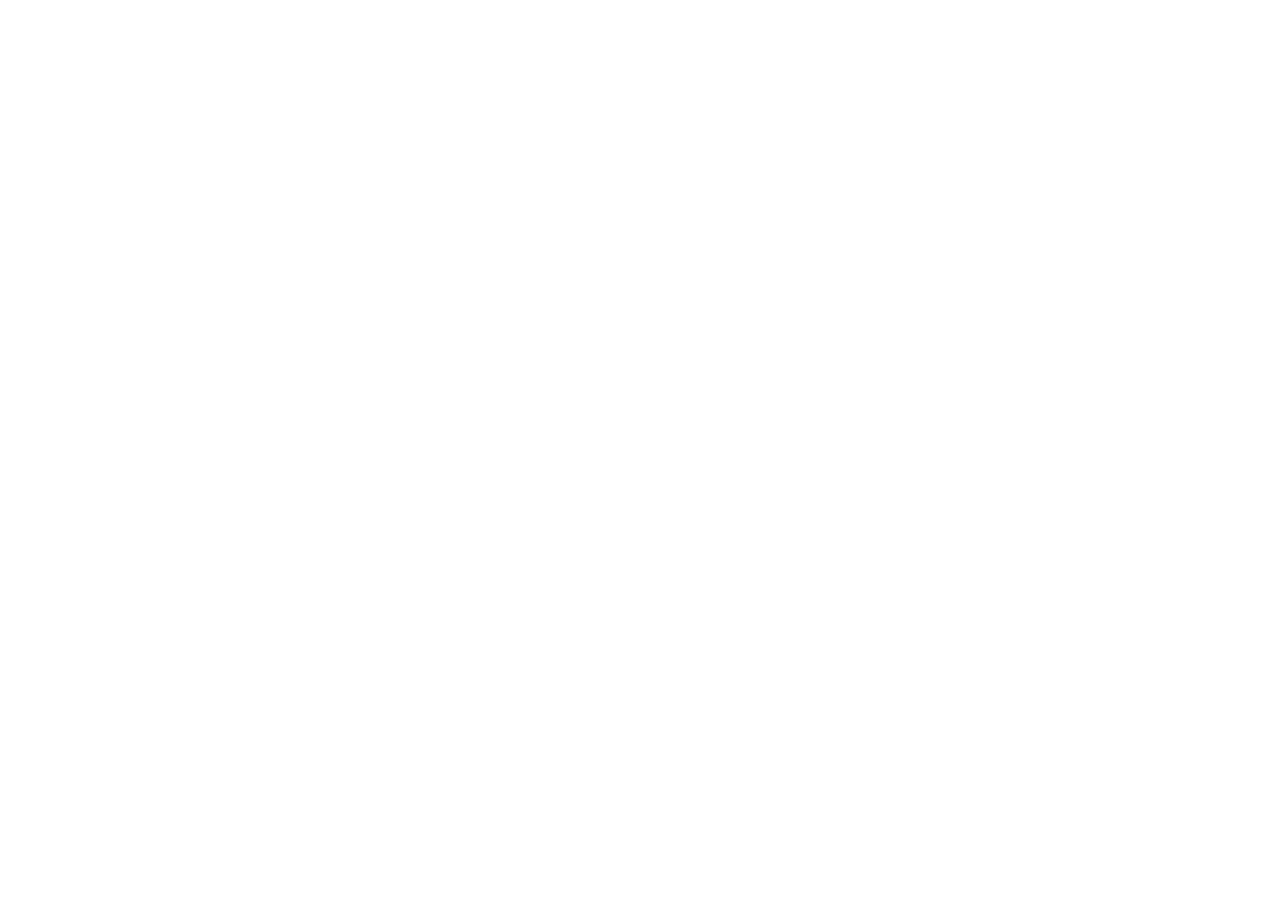
==== about.html @ 7038d431 "expanding" ====
<!DOCTYPE html>
<html lang="en">
<head>
    <meta charset="UTF-8">
    <meta http-equiv="X-UA-Compatible" content="IE=edge">
    <meta name="viewport" content="width=device-width, initial-scale=1.0">
    <title>Document</title>
</head>
<body>
    
</body>
</html>
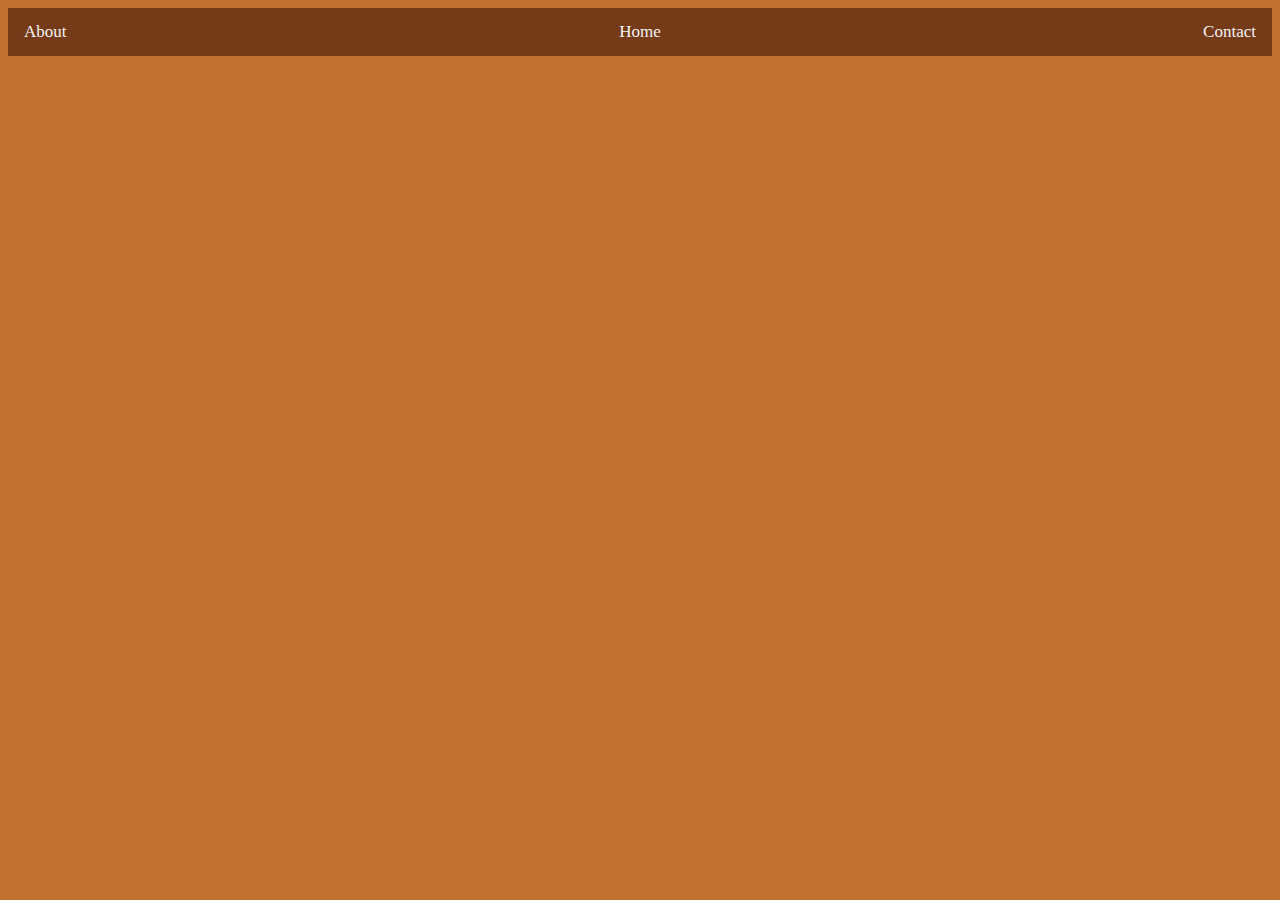
==== commit 5db969df: "welookinBetter" ====
--- a/about.html
+++ b/about.html
@@ -1,12 +1,21 @@
 <!DOCTYPE html>
 <html lang="en">
 <head>
+    <link rel="stylesheet" href="style.css">
     <meta charset="UTF-8">
     <meta http-equiv="X-UA-Compatible" content="IE=edge">
     <meta name="viewport" content="width=device-width, initial-scale=1.0">
     <title>Document</title>
 </head>
 <body>
-    
+    <div class="topnav">
+        <div class="topnav-centered">
+            <a href="index.html">Home</a>
+        </div>
+        <div class="topnav-right">
+            <a href="contact.html">Contact</a>
+        </div>
+        <a href="about.html">About</a>
+      </div>
 </body>
 </html>--- a/style.css
+++ b/style.css
@@ -0,0 +1,52 @@
+.topnav {
+    position: relative;
+    background-color: #753A17;
+    overflow: hidden;
+    
+}
+
+.topnav a {
+    float: left;
+    color: #f2f2f2;
+    text-align: center;
+    padding: 14px 16px;
+    text-decoration: none;
+    font-size: 17px;
+}
+.topnav-centered a {
+    float: none;
+    position: absolute;
+    top: 50%;
+    left: 50%;
+    transform: translate(-50%, -50%);
+}
+.topnav a:hover {
+    background-color: #CEAA8E;
+    color: black;
+}
+
+.topnav-right {
+    float: right;
+}
+
+body {
+    background-color: #C27230;
+}
+
+.picture {
+    display: block;
+    margin-left: auto;
+    margin-right: auto;
+    width: 20%;
+    height: 20%;
+}
+
+.HomeDes {
+    margin: auto;
+    background-image: url(./imgs/packinbackground.jpg);
+    text-align: center;
+    width: 50%;
+    height: 100%;
+    background-size: cover;
+    background-repeat: no-repeat;
+}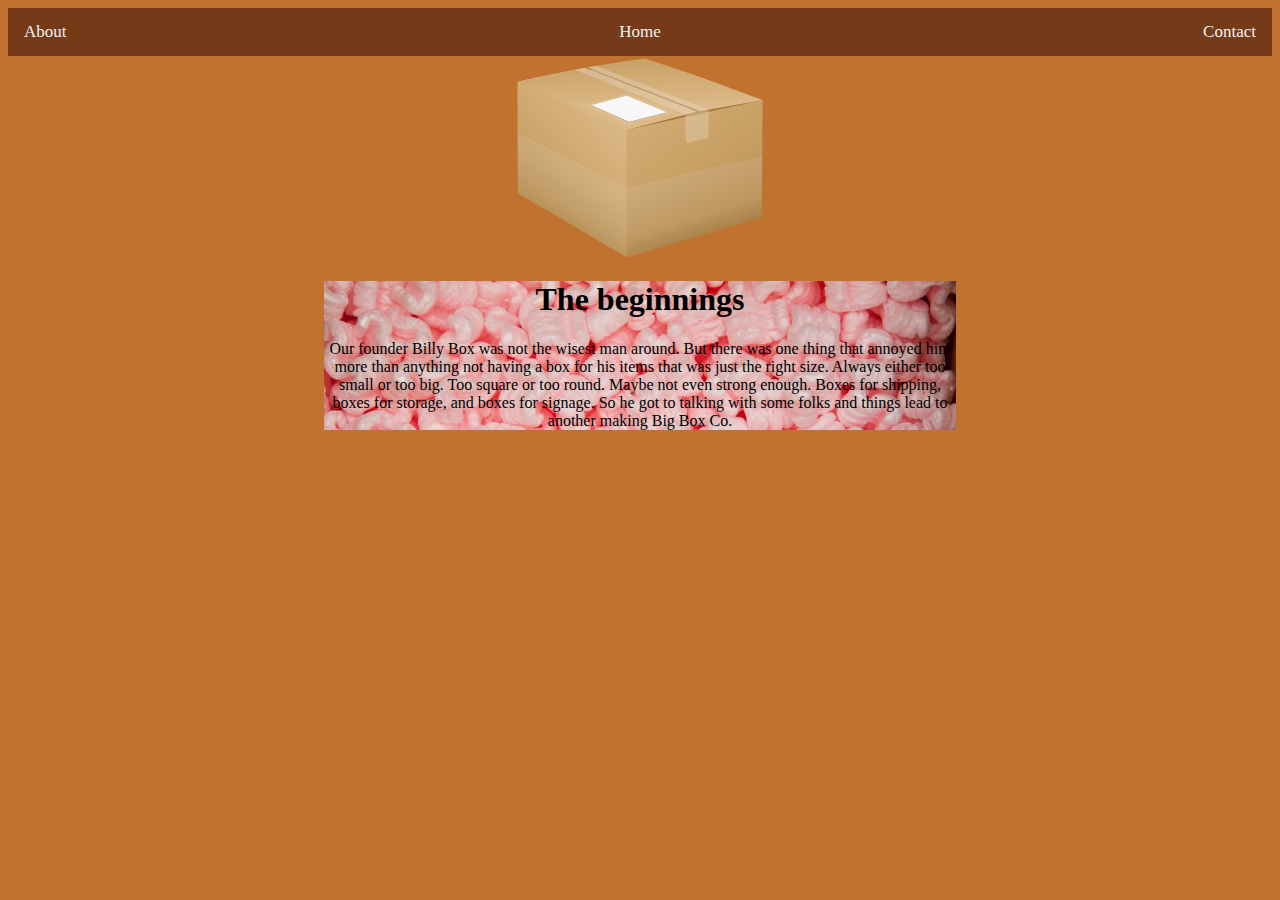
==== commit 653757b6: "needsBackEnd" ====
--- a/about.html
+++ b/about.html
@@ -5,7 +5,7 @@
     <meta charset="UTF-8">
     <meta http-equiv="X-UA-Compatible" content="IE=edge">
     <meta name="viewport" content="width=device-width, initial-scale=1.0">
-    <title>Document</title>
+    <title>Big Box Co</title>
 </head>
 <body>
     <div class="topnav">
@@ -16,6 +16,13 @@
             <a href="contact.html">Contact</a>
         </div>
         <a href="about.html">About</a>
-      </div>
+    </div>
+    
+    <img src="./imgs/anotherbox.png" alt="Cardboard box"  width="500" height="600" class="picture">
+
+    <div class="aboutDes">
+        <h1>The beginnings</h1>
+        <p>Our founder Billy Box was not the wisest man around. But there was one thing that annoyed him more than anything not having a box for his items that was just the right size. Always either too small or too big. Too square or too round. Maybe not even strong enough. Boxes for shipping, boxes for storage, and boxes for signage. So he got to talking with some folks and things lead to another making Big Box Co.</p>
+    </div>
 </body>
 </html>--- a/style.css
+++ b/style.css
@@ -49,4 +49,22 @@
     height: 100%;
     background-size: cover;
     background-repeat: no-repeat;
+}
+
+.aboutDes {
+    margin: auto;
+    background-image: url(./imgs/packinbackground.jpg);
+    text-align: center;
+    width: 50%;
+    height: 100%;
+    background-size: cover;
+    background-repeat: no-repeat;
+}
+
+.submission {
+    margin: auto;
+    text-align: center;
+    width: 50%;
+    height: 100%;
+
 }